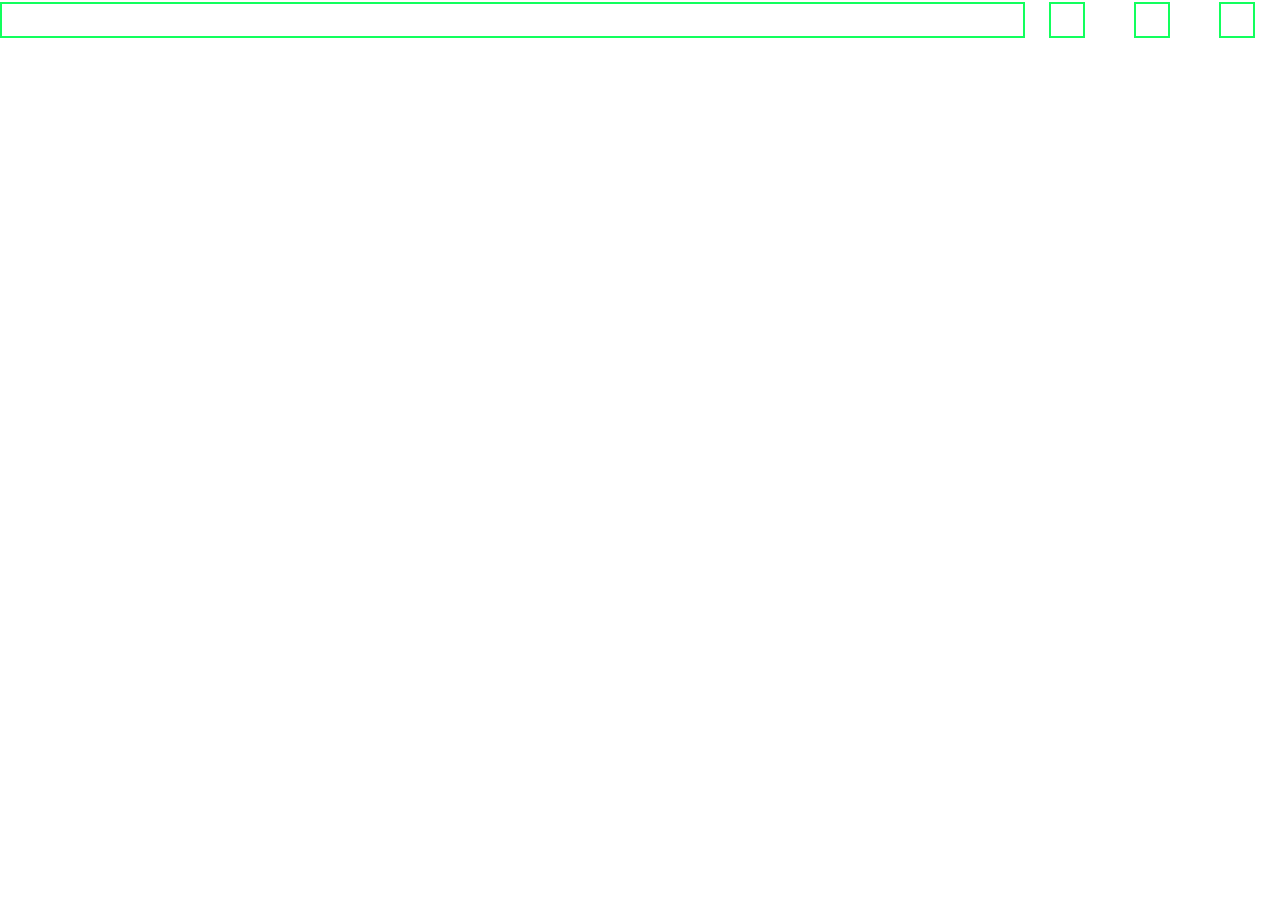
==== public/websites/chorme.html @ e5de4fae "added chorme styling" ====
<!DOCTYPE html>
<html lang="en">
<head>
    <meta charset="UTF-8">
    <meta name="viewport" content="width=device-width, initial-scale=1.0">
    <title>terminal</title>
    <link rel="stylesheet" href="../styles/styles.css">
    <link rel="stylesheet" href="../styles/chorme.css">
</head>
<body>
    <div class="url-container">
        <input type="text" name="url-input" class="url-input">
        <div class="actions-container">
            <img src="../images/back.png" class="actions-button"></img>
            <img src="../images/refresh.png" class="actions-button"></img>
            <img src="../images/front.png" class="actions-button"></img>
        </div>
    </div>
    <div class="iframe-container">
        <iframe src="https://google.com" frameborder="0"></iframe>
    </div>
</body>
</html>
---- public/styles/styles.css ----
* {
    margin: 0;
    padding: 0;
    color: white;
    font-family: pixel;
    image-rendering: pixelated;
    image-rendering: crisp-edges;
}

@font-face {
  font-family: pixel; /* set name */
  src: url(../fonts/pixel_new.ttf); /* url of the font */
}

:root {
    /* Backgrounds */
    --bg-900: #010c12;   /* Main background */
    --bg-800: #07161d;   /* Cards */
    --bg-700: #0c212b;   /* Elevated surfaces */
    --bg-600: #15313d;   /* Hover */

    /* Primary Green */
    --green-100: #d8ffe5;
    --green-200: #9fffc2;
    --green-300: #55ff90;
    --green-400: #12ff5d; /* Primary */
    --green-500: #0ec23b;
    --green-600: #087b27;

    /* Neutral Grays (slightly blue) */
    --gray-100: #eef4f6;
    --gray-200: #d7e0e4;
    --gray-300: #b6c3ca;
    --gray-400: #8797a0;
    --gray-500: #60717b;
    --gray-600: #3d4e57;
    --gray-700: #27353d;
    --gray-800: #18242b;

    /* Soft Whites */
    --white-100: #ffffff;
    --white-200: #f7fbfc;
    --white-300: #edf5f7;

    /* Semantic */
    --text-primary: var(--gray-100);
    --text-secondary: var(--gray-300);
    --text-muted: var(--gray-500);

    --border: rgba(255,255,255,0.08);
    --border-hover: rgba(18,255,93,0.25);

    --surface: var(--bg-800);
    --surface-hover: var(--bg-700);

    --accent: var(--green-400);
    --accent-hover: var(--green-300);
    --accent-active: var(--green-500);

    --success: #2ed573;
    --warning: #ffb347;
    --danger: #ff5f6d;

    /* Shadows */
    --shadow: rgba(0,0,0,.45);
    --glow: rgba(18,255,93,.35);
}

body {
    overflow: hidden;
}

.unselectable {
    user-drag: none;
    -webkit-user-drag: none;
    user-select: none;
    -moz-user-select: none;
    -webkit-user-select: none;
    -ms-user-select: none;
    pointer-events: none; /*Only if the image doesn't need to be clicked */
}

input[type="text"] {
    outline: none;
}
---- public/styles/chorme.css ----
.url-container {
    width: 100%;
    height: 40px;
    display: flex;
    justify-content: space-around;
    align-items: center;
}

.actions-container {
    width: 20%;
    display: flex;
    justify-content: space-around;
    align-items: center;
}

.actions-button {
    background-color: transparent;
    cursor: pointer;
    border: 2px solid var(--green-400);
    font-size: 0.7rem;
    width: 32px;
    height: 32px;
}

.iframe-container {
    width: 100%;
    height: calc(100vh - 40px);
    background-color: white;
}

.iframe-container > * {
    width: 100%;
    height: 100%;
}

input[type="text"] {
    background-color: transparent;
    border: var(--green-400) 2px solid;
    font-size: 0.7rem;
    width: 80%;
    height: 80%;
}
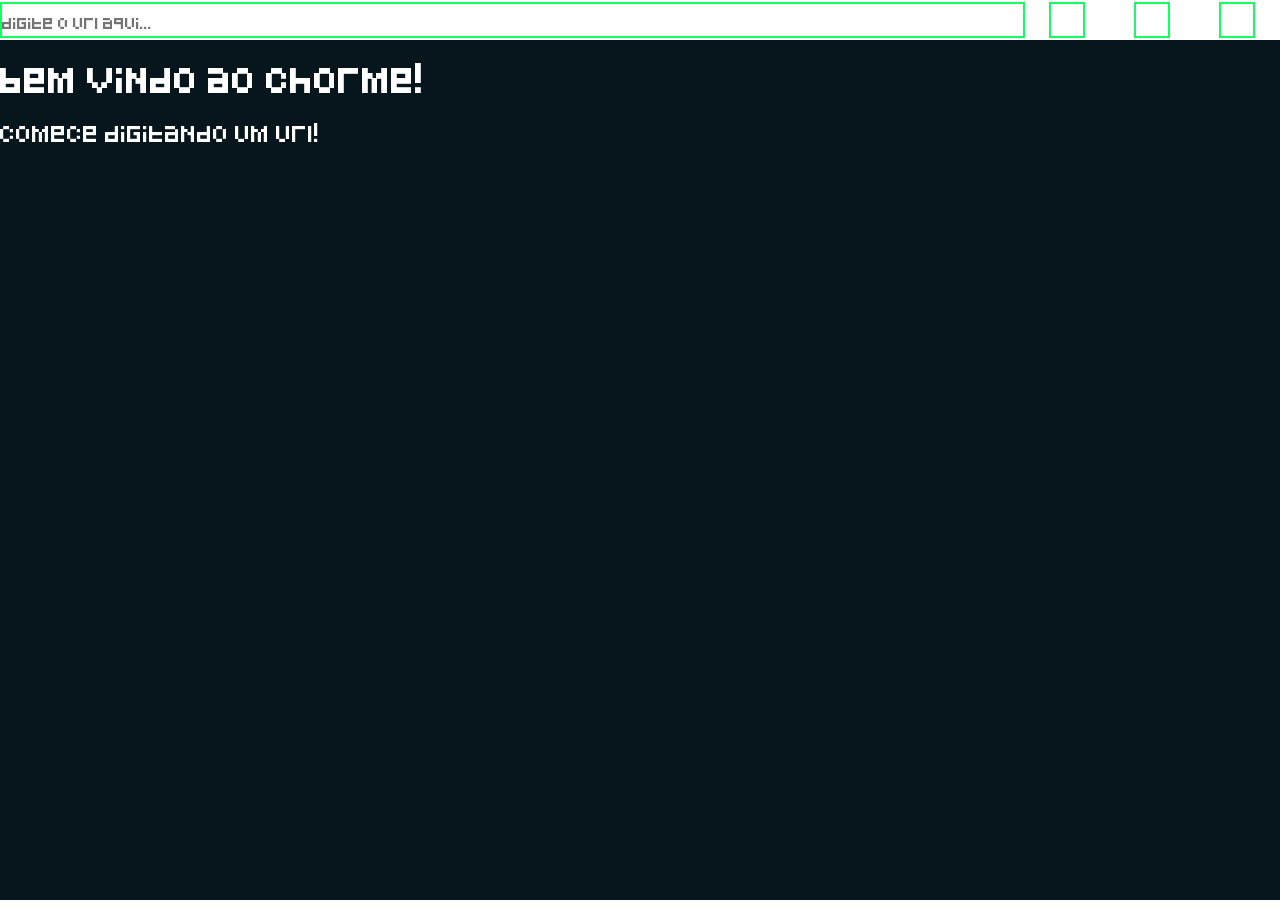
==== commit 72bb46d0: "added sum more thingys" ====
--- a/public/websites/chorme.html
+++ b/public/websites/chorme.html
@@ -9,15 +9,16 @@
 </head>
 <body>
     <div class="url-container">
-        <input type="text" name="url-input" class="url-input">
+        <input type="text" name="url-input" class="url-input" placeholder="digite o url aqui...">
         <div class="actions-container">
-            <img src="../images/back.png" class="actions-button"></img>
-            <img src="../images/refresh.png" class="actions-button"></img>
-            <img src="../images/front.png" class="actions-button"></img>
+            <img onclick="back()" src="../images/back.png" class="actions-button"></img>
+            <img onclick="loadPage(urlInput.value)" src="../images/refresh.png" class="actions-button"></img>
+            <img onclick="front()" src="../images/front.png" class="actions-button"></img>
         </div>
     </div>
     <div class="iframe-container">
-        <iframe src="https://google.com" frameborder="0"></iframe>
+        <iframe class="iframe" src="pages/startpage.html" frameborder="0"></iframe>
     </div>
 </body>
+<script src="../scripts/chorme.js"></script>
 </html>
